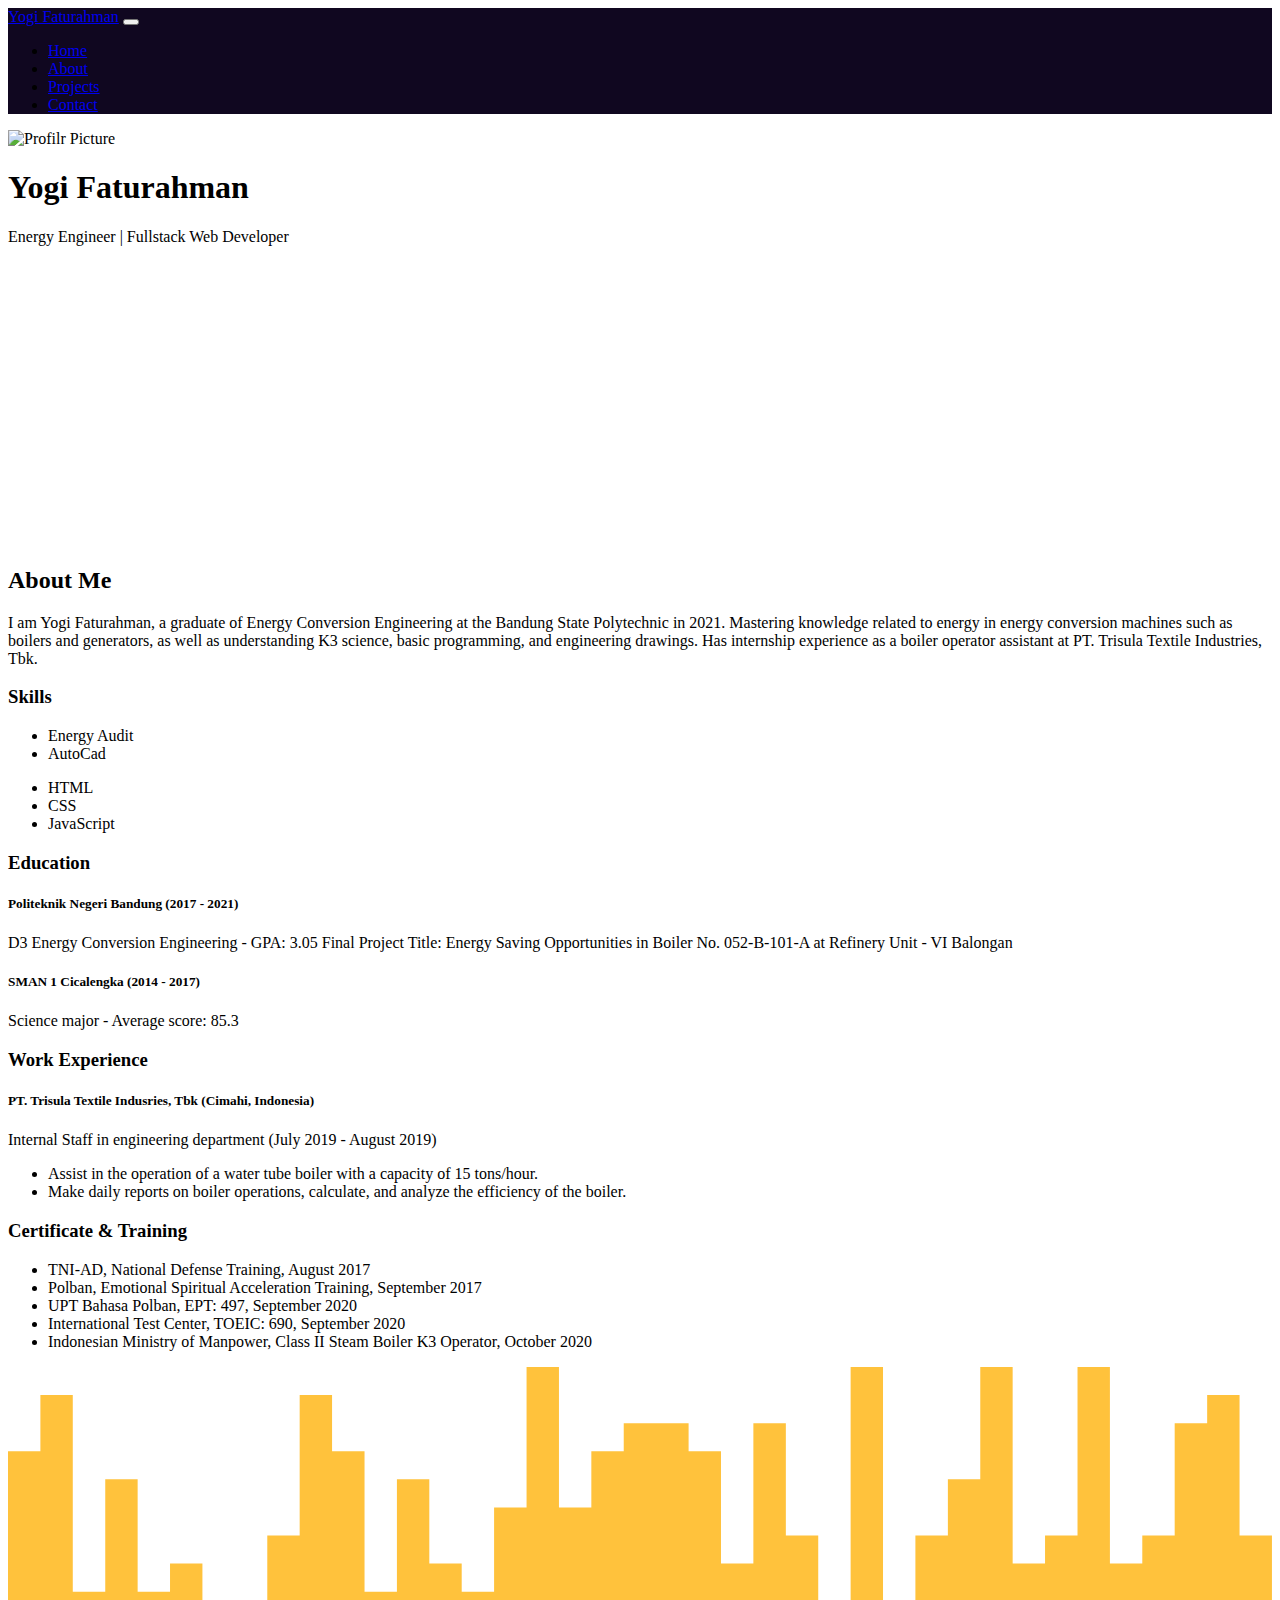
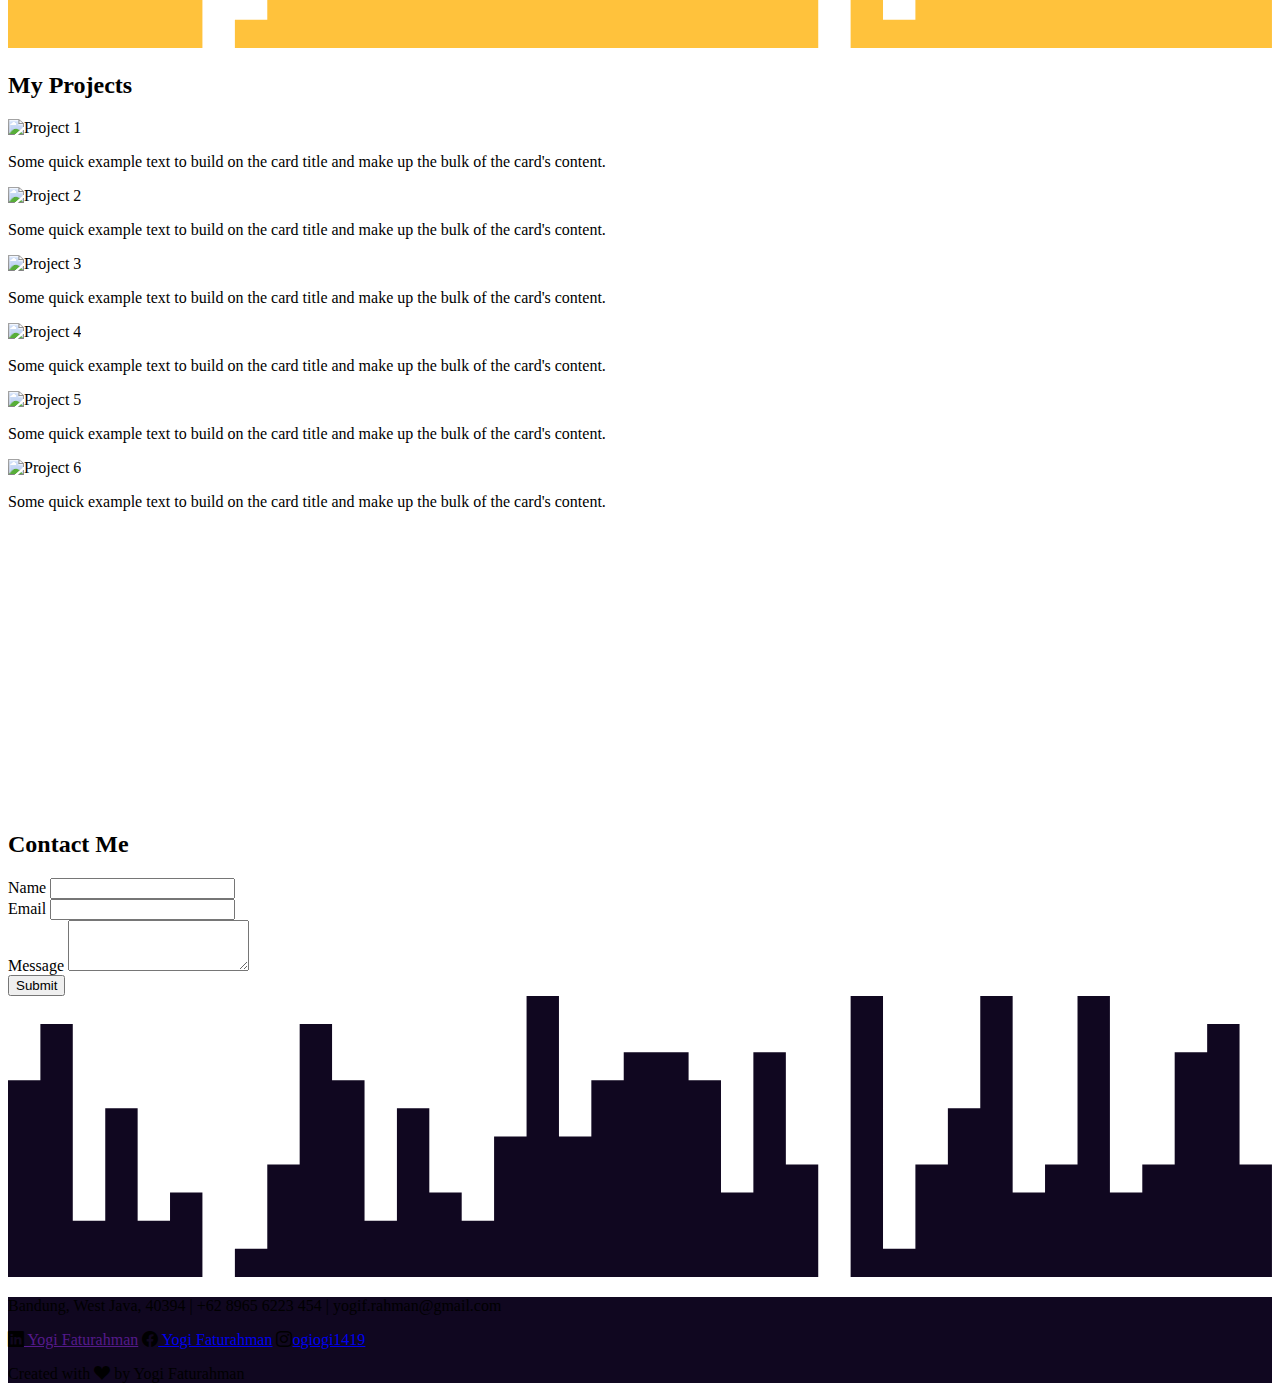
==== landing-page.html @ 403c1341 "menghubungkan link pada logo & menambahkan landing page, css, dan asset" ====
<!doctype html>
<html lang="en">

<head>
    <meta charset="utf-8">
    <meta name="viewport" content="width=device-width, initial-scale=1">
    <title>Yogi Faturahman</title>

    <!-- Bootsrap CSS-->
    <link href="https://cdn.jsdelivr.net/npm/bootstrap@5.2.0/dist/css/bootstrap.min.css" rel="stylesheet"
        integrity="sha384-gH2yIJqKdNHPEq0n4Mqa/HGKIhSkIHeL5AyhkYV8i59U5AR6csBvApHHNl/vI1Bx" crossorigin="anonymous">

    <!-- Bootstrap Icons-->
    <link rel="stylesheet" href="https://cdn.jsdelivr.net/npm/bootstrap-icons@1.9.1/font/bootstrap-icons.css">

    <!-- My CSS-->
    <link rel="stylesheet" href="style.css">
</head>

<body id="home">

    <!-- Navbar -->
    <nav class="navbar navbar-expand-lg navbar-dark shadow-sm fixed-top" style="background-color: #100720 ;">
        <div class="container">
            <a class="navbar-brand" href="#">Yogi Faturahman</a>
            <button class="navbar-toggler" type="button" data-bs-toggle="collapse" data-bs-target="#navbarNav"
                aria-controls="navbarNav" aria-expanded="false" aria-label="Toggle navigation">
                <span class="navbar-toggler-icon"></span>
            </button>
            <div class="collapse navbar-collapse" id="navbarNav">
                <ul class="navbar-nav ms-auto">
                    <li class="nav-item">
                        <a class="nav-link active" aria-current="page" href="#home">Home</a>
                    </li>
                    <li class="nav-item">
                        <a class="nav-link" href="#about">About</a>
                    </li>
                    <li class="nav-item">
                        <a class="nav-link" href="#projects">Projects</a>
                    </li>
                    <li class="nav-item">
                        <a class="nav-link" href="#contact">Contact</a>
                    </li>
                </ul>
            </div>
        </div>
    </nav>
    <!-- Akhir Navbar-->

    <!-- Jumbotron-->
    <section class="jumbotron text-center">
        <img src="img/profile-picture.jpg" alt="Profilr Picture" width="200" class="rounded-circle img-thumbnail">
        <h1 class="display-4 text-white">Yogi Faturahman</h1>
        <p class="lead text-white">Energy Engineer | Fullstack Web Developer</p>
        <svg xmlns="http://www.w3.org/2000/svg" viewBox="0 0 1440 320">
            <path fill="white" fill-opacity="1"
                d="M0,320L0,96L36.9,96L36.9,32L73.8,32L73.8,256L110.8,256L110.8,128L147.7,128L147.7,256L184.6,256L184.6,224L221.5,224L221.5,320L258.5,320L258.5,288L295.4,288L295.4,192L332.3,192L332.3,32L369.2,32L369.2,96L406.2,96L406.2,256L443.1,256L443.1,128L480,128L480,224L516.9,224L516.9,256L553.8,256L553.8,160L590.8,160L590.8,0L627.7,0L627.7,160L664.6,160L664.6,96L701.5,96L701.5,64L738.5,64L738.5,64L775.4,64L775.4,96L812.3,96L812.3,224L849.2,224L849.2,64L886.2,64L886.2,192L923.1,192L923.1,320L960,320L960,0L996.9,0L996.9,288L1033.8,288L1033.8,192L1070.8,192L1070.8,128L1107.7,128L1107.7,0L1144.6,0L1144.6,224L1181.5,224L1181.5,192L1218.5,192L1218.5,0L1255.4,0L1255.4,224L1292.3,224L1292.3,192L1329.2,192L1329.2,64L1366.2,64L1366.2,32L1403.1,32L1403.1,192L1440,192L1440,320L1403.1,320L1403.1,320L1366.2,320L1366.2,320L1329.2,320L1329.2,320L1292.3,320L1292.3,320L1255.4,320L1255.4,320L1218.5,320L1218.5,320L1181.5,320L1181.5,320L1144.6,320L1144.6,320L1107.7,320L1107.7,320L1070.8,320L1070.8,320L1033.8,320L1033.8,320L996.9,320L996.9,320L960,320L960,320L923.1,320L923.1,320L886.2,320L886.2,320L849.2,320L849.2,320L812.3,320L812.3,320L775.4,320L775.4,320L738.5,320L738.5,320L701.5,320L701.5,320L664.6,320L664.6,320L627.7,320L627.7,320L590.8,320L590.8,320L553.8,320L553.8,320L516.9,320L516.9,320L480,320L480,320L443.1,320L443.1,320L406.2,320L406.2,320L369.2,320L369.2,320L332.3,320L332.3,320L295.4,320L295.4,320L258.5,320L258.5,320L221.5,320L221.5,320L184.6,320L184.6,320L147.7,320L147.7,320L110.8,320L110.8,320L73.8,320L73.8,320L36.9,320L36.9,320L0,320L0,320Z">
            </path>
        </svg>
    </section>
    <!-- Akhir Jumbotron-->

    <!-- About -->
    <section id="about">
        <div class="container">
            <div class="row text-center mb-5">
                <div class="col">
                    <h2>About Me</h2>
                </div>
            </div>
            <div class="row justify-content-center fs-5 text-center">
                <div class="col-md-8">
                    <p>I am Yogi Faturahman, a graduate of Energy Conversion Engineering at the Bandung State
                        Polytechnic in 2021. Mastering knowledge related to energy in energy conversion machines such as
                        boilers and generators, as well as understanding K3 science, basic programming, and engineering
                        drawings. Has internship experience as a boiler operator assistant at PT. Trisula Textile
                        Industries, Tbk.</p>
                </div>
            </div>
            <div class="row justify-content-center fs-5">
                <div class="col-md-8">
                    <h3>Skills</h3>
                </div>
            </div>
            <div class="row justify-content-center fs-5">
                <div class="col-md-4">
                    <ul>
                        <li>Energy Audit</li>
                        <li>AutoCad</li>
                    </ul>
                </div>
                <div class="col-md-4">
                    <ul>
                        <li>HTML</li>
                        <li>CSS</li>
                        <li>JavaScript</li>
                    </ul>
                </div>
            </div>
            <div class="row justify-content-center fs-5">
                <div class="col-md-8">
                    <h3>Education</h3>
                </div>
            </div>
            <div class="row justify-content-center fs-5">
                <div class="col-md-4">
                    <h5>Politeknik Negeri Bandung (2017 - 2021)</h5>
                    <p>D3 Energy Conversion Engineering - GPA: 3.05
                        Final Project Title: Energy Saving Opportunities in Boiler No. 052-B-101-A at Refinery Unit - VI
                        Balongan</p>
                </div>
                <div class="col-md-4">
                    <h5>SMAN 1 Cicalengka (2014 - 2017)</h5>
                    <p>Science major - Average score: 85.3</p>
                </div>
            </div>
            <div class="row justify-content-center fs-5">
                <div class="col-md-8">
                    <h3>Work Experience</h3>
                </div>
            </div>
            <div class="row justify-content-center fs-5">
                <div class="col-md-8">
                    <h5>PT. Trisula Textile Indusries, Tbk (Cimahi, Indonesia)</h5>
                    <p>Internal Staff in engineering department (July 2019 - August 2019)</p>
                    <ul>
                        <li>Assist in the operation of a water tube boiler with a capacity of 15 tons/hour.</li>
                        <li>Make daily reports on boiler operations, calculate, and analyze the efficiency of the
                            boiler.</li>
                    </ul>
                </div>
            </div>
            <div class="row justify-content-center fs-5">
                <div class="col-md-8">
                    <h3>Certificate & Training</h3>
                </div>
            </div>
            <div class="row justify-content-center fs-5">
                <div class="col-md-8">
                    <ul>
                        <li>TNI-AD, National Defense Training, August 2017</li>
                        <li>Polban, Emotional Spiritual Acceleration Training, September 2017</li>
                        <li>UPT Bahasa Polban, EPT: 497, September 2020</li>
                        <li>International Test Center, TOEIC: 690, September 2020</li>
                        <li>Indonesian Ministry of Manpower, Class II Steam Boiler K3 Operator, October 2020</li>
                    </ul>
                </div>
            </div>
        </div>
        <svg xmlns="http://www.w3.org/2000/svg" viewBox="0 0 1440 320">
            <path fill="#ffc23c" fill-opacity="1"
                d="M0,320L0,96L36.9,96L36.9,32L73.8,32L73.8,256L110.8,256L110.8,128L147.7,128L147.7,256L184.6,256L184.6,224L221.5,224L221.5,320L258.5,320L258.5,288L295.4,288L295.4,192L332.3,192L332.3,32L369.2,32L369.2,96L406.2,96L406.2,256L443.1,256L443.1,128L480,128L480,224L516.9,224L516.9,256L553.8,256L553.8,160L590.8,160L590.8,0L627.7,0L627.7,160L664.6,160L664.6,96L701.5,96L701.5,64L738.5,64L738.5,64L775.4,64L775.4,96L812.3,96L812.3,224L849.2,224L849.2,64L886.2,64L886.2,192L923.1,192L923.1,320L960,320L960,0L996.9,0L996.9,288L1033.8,288L1033.8,192L1070.8,192L1070.8,128L1107.7,128L1107.7,0L1144.6,0L1144.6,224L1181.5,224L1181.5,192L1218.5,192L1218.5,0L1255.4,0L1255.4,224L1292.3,224L1292.3,192L1329.2,192L1329.2,64L1366.2,64L1366.2,32L1403.1,32L1403.1,192L1440,192L1440,320L1403.1,320L1403.1,320L1366.2,320L1366.2,320L1329.2,320L1329.2,320L1292.3,320L1292.3,320L1255.4,320L1255.4,320L1218.5,320L1218.5,320L1181.5,320L1181.5,320L1144.6,320L1144.6,320L1107.7,320L1107.7,320L1070.8,320L1070.8,320L1033.8,320L1033.8,320L996.9,320L996.9,320L960,320L960,320L923.1,320L923.1,320L886.2,320L886.2,320L849.2,320L849.2,320L812.3,320L812.3,320L775.4,320L775.4,320L738.5,320L738.5,320L701.5,320L701.5,320L664.6,320L664.6,320L627.7,320L627.7,320L590.8,320L590.8,320L553.8,320L553.8,320L516.9,320L516.9,320L480,320L480,320L443.1,320L443.1,320L406.2,320L406.2,320L369.2,320L369.2,320L332.3,320L332.3,320L295.4,320L295.4,320L258.5,320L258.5,320L221.5,320L221.5,320L184.6,320L184.6,320L147.7,320L147.7,320L110.8,320L110.8,320L73.8,320L73.8,320L36.9,320L36.9,320L0,320L0,320Z">
            </path>
        </svg>
    </section>
    <!-- Akhir About -->

    <!-- Projects -->
    <section id="projects">
        <div class="container">
            <div class="row text-center mb-5">
                <div class="col">
                    <h2>My Projects</h2>
                </div>
            </div>
            <div class="row justify-content-center">
                <div class="col-md-4 mb-3">
                    <div class="card">
                        <img src="img/projects/1.jpg" class="card-img-top" alt="Project 1">
                        <div class="card-body">
                            <p class="card-text">Some quick example text to build on the card title and make up the bulk
                                of the card's content.</p>
                        </div>
                    </div>
                </div>
                <div class="col-md-4 mb-3">
                    <div class="card">
                        <img src="img/projects/2.jpg" class="card-img-top" alt="Project 2">
                        <div class="card-body">
                            <p class="card-text">Some quick example text to build on the card title and make up the bulk
                                of the card's content.</p>
                        </div>
                    </div>
                </div>
                <div class="col-md-4 mb-3">
                    <div class="card">
                        <img src="img/projects/3.jpg" class="card-img-top" alt="Project 3">
                        <div class="card-body">
                            <p class="card-text">Some quick example text to build on the card title and make up the bulk
                                of the card's content.</p>
                        </div>
                    </div>
                </div>
                <div class="col-md-4 mb-3">
                    <div class="card">
                        <img src="img/projects/4.jpg" class="card-img-top" alt="Project 4">
                        <div class="card-body">
                            <p class="card-text">Some quick example text to build on the card title and make up the bulk
                                of the card's content.</p>
                        </div>
                    </div>
                </div>
                <div class="col-md-4 mb-3">
                    <div class="card">
                        <img src="img/projects/5.jpg" class="card-img-top" alt="Project 5">
                        <div class="card-body">
                            <p class="card-text">Some quick example text to build on the card title and make up the bulk
                                of the card's content.</p>
                        </div>
                    </div>
                </div>
                <div class="col-md-4 mb-3">
                    <div class="card">
                        <img src="img/projects/6.jpg" class="card-img-top" alt="Project 6">
                        <div class="card-body">
                            <p class="card-text">Some quick example text to build on the card title and make up the bulk
                                of the card's content.</p>
                        </div>
                    </div>
                </div>
            </div>
        </div>
        <svg xmlns="http://www.w3.org/2000/svg" viewBox="0 0 1440 320">
            <path fill="white" fill-opacity="1"
                d="M0,320L0,96L36.9,96L36.9,32L73.8,32L73.8,256L110.8,256L110.8,128L147.7,128L147.7,256L184.6,256L184.6,224L221.5,224L221.5,320L258.5,320L258.5,288L295.4,288L295.4,192L332.3,192L332.3,32L369.2,32L369.2,96L406.2,96L406.2,256L443.1,256L443.1,128L480,128L480,224L516.9,224L516.9,256L553.8,256L553.8,160L590.8,160L590.8,0L627.7,0L627.7,160L664.6,160L664.6,96L701.5,96L701.5,64L738.5,64L738.5,64L775.4,64L775.4,96L812.3,96L812.3,224L849.2,224L849.2,64L886.2,64L886.2,192L923.1,192L923.1,320L960,320L960,0L996.9,0L996.9,288L1033.8,288L1033.8,192L1070.8,192L1070.8,128L1107.7,128L1107.7,0L1144.6,0L1144.6,224L1181.5,224L1181.5,192L1218.5,192L1218.5,0L1255.4,0L1255.4,224L1292.3,224L1292.3,192L1329.2,192L1329.2,64L1366.2,64L1366.2,32L1403.1,32L1403.1,192L1440,192L1440,320L1403.1,320L1403.1,320L1366.2,320L1366.2,320L1329.2,320L1329.2,320L1292.3,320L1292.3,320L1255.4,320L1255.4,320L1218.5,320L1218.5,320L1181.5,320L1181.5,320L1144.6,320L1144.6,320L1107.7,320L1107.7,320L1070.8,320L1070.8,320L1033.8,320L1033.8,320L996.9,320L996.9,320L960,320L960,320L923.1,320L923.1,320L886.2,320L886.2,320L849.2,320L849.2,320L812.3,320L812.3,320L775.4,320L775.4,320L738.5,320L738.5,320L701.5,320L701.5,320L664.6,320L664.6,320L627.7,320L627.7,320L590.8,320L590.8,320L553.8,320L553.8,320L516.9,320L516.9,320L480,320L480,320L443.1,320L443.1,320L406.2,320L406.2,320L369.2,320L369.2,320L332.3,320L332.3,320L295.4,320L295.4,320L258.5,320L258.5,320L221.5,320L221.5,320L184.6,320L184.6,320L147.7,320L147.7,320L110.8,320L110.8,320L73.8,320L73.8,320L36.9,320L36.9,320L0,320L0,320Z">
            </path>
        </svg>
    </section>
    <!-- Akhir Projects -->

    <!-- Contact -->
    <section id="contact">
        <div class="container">
            <div class="row text-center mb-5 ">
                <div class="col">
                    <h2>Contact Me</h2>
                </div>
            </div>
            <div class="row justify-content-center">
                <div class="col-md-8">
                    <form>
                        <div class="mb-3">
                            <label for="name" class="form-label">Name</label>
                            <input type="text" class="form-control" id="name" aria-describedby="name">
                        </div>
                        <div class="mb-3">
                            <label for="email" class="form-label">Email</label>
                            <input type="email" class="form-control" id="email" aria-describedby="email">
                        </div>
                        <div class="mb-3">
                            <label for="message" class="form-label">Message</label>
                            <textarea class="form-control" id="message" rows="3"></textarea>
                        </div>
                        <button type="submit" class="btn btn-primary">Submit</button>
                    </form>
                </div>
            </div>
        </div>
        <svg xmlns="http://www.w3.org/2000/svg" viewBox="0 0 1440 320">
            <path fill="#100720" fill-opacity="1"
                d="M0,320L0,96L36.9,96L36.9,32L73.8,32L73.8,256L110.8,256L110.8,128L147.7,128L147.7,256L184.6,256L184.6,224L221.5,224L221.5,320L258.5,320L258.5,288L295.4,288L295.4,192L332.3,192L332.3,32L369.2,32L369.2,96L406.2,96L406.2,256L443.1,256L443.1,128L480,128L480,224L516.9,224L516.9,256L553.8,256L553.8,160L590.8,160L590.8,0L627.7,0L627.7,160L664.6,160L664.6,96L701.5,96L701.5,64L738.5,64L738.5,64L775.4,64L775.4,96L812.3,96L812.3,224L849.2,224L849.2,64L886.2,64L886.2,192L923.1,192L923.1,320L960,320L960,0L996.9,0L996.9,288L1033.8,288L1033.8,192L1070.8,192L1070.8,128L1107.7,128L1107.7,0L1144.6,0L1144.6,224L1181.5,224L1181.5,192L1218.5,192L1218.5,0L1255.4,0L1255.4,224L1292.3,224L1292.3,192L1329.2,192L1329.2,64L1366.2,64L1366.2,32L1403.1,32L1403.1,192L1440,192L1440,320L1403.1,320L1403.1,320L1366.2,320L1366.2,320L1329.2,320L1329.2,320L1292.3,320L1292.3,320L1255.4,320L1255.4,320L1218.5,320L1218.5,320L1181.5,320L1181.5,320L1144.6,320L1144.6,320L1107.7,320L1107.7,320L1070.8,320L1070.8,320L1033.8,320L1033.8,320L996.9,320L996.9,320L960,320L960,320L923.1,320L923.1,320L886.2,320L886.2,320L849.2,320L849.2,320L812.3,320L812.3,320L775.4,320L775.4,320L738.5,320L738.5,320L701.5,320L701.5,320L664.6,320L664.6,320L627.7,320L627.7,320L590.8,320L590.8,320L553.8,320L553.8,320L516.9,320L516.9,320L480,320L480,320L443.1,320L443.1,320L406.2,320L406.2,320L369.2,320L369.2,320L332.3,320L332.3,320L295.4,320L295.4,320L258.5,320L258.5,320L221.5,320L221.5,320L184.6,320L184.6,320L147.7,320L147.7,320L110.8,320L110.8,320L73.8,320L73.8,320L36.9,320L36.9,320L0,320L0,320Z">
            </path>
        </svg>
    </section>
    <!-- Akhir Contact -->

    <!-- Footer -->
    <footer class="text-white text-center pb-3" style="background-color: #100720;">
        <p>Bandung, West Java, 40394 | +62 8965 6223 454 | yogif.rahman@gmail.com</p>
        <p><i class="bi bi-linkedin"></i><a href="" class="text-white fw-bold"> Yogi Faturahman</a> <i
                class="bi bi-facebook"></i><a href="https://web.facebook.com/yogi.f.rahman" class="text-white fw-bold">
                Yogi Faturahman</a>
            <i class="bi bi-instagram"></i><a href="https://www.instagram.com/ogiogi1419/"
                class="text-white fw-bold">ogiogi1419</a>
        </p>
        <p>Created with <i class="bi bi-suit-heart-fill text-danger"></i> by Yogi
            Faturahman</p>
    </footer>
    <!-- Akhir Footer -->

    <script src="https://cdn.jsdelivr.net/npm/bootstrap@5.2.0/dist/js/bootstrap.bundle.min.js"
        integrity="sha384-A3rJD856KowSb7dwlZdYEkO39Gagi7vIsF0jrRAoQmDKKtQBHUuLZ9AsSv4jD4Xa"
        crossorigin="anonymous"></script>
</body>

</html>
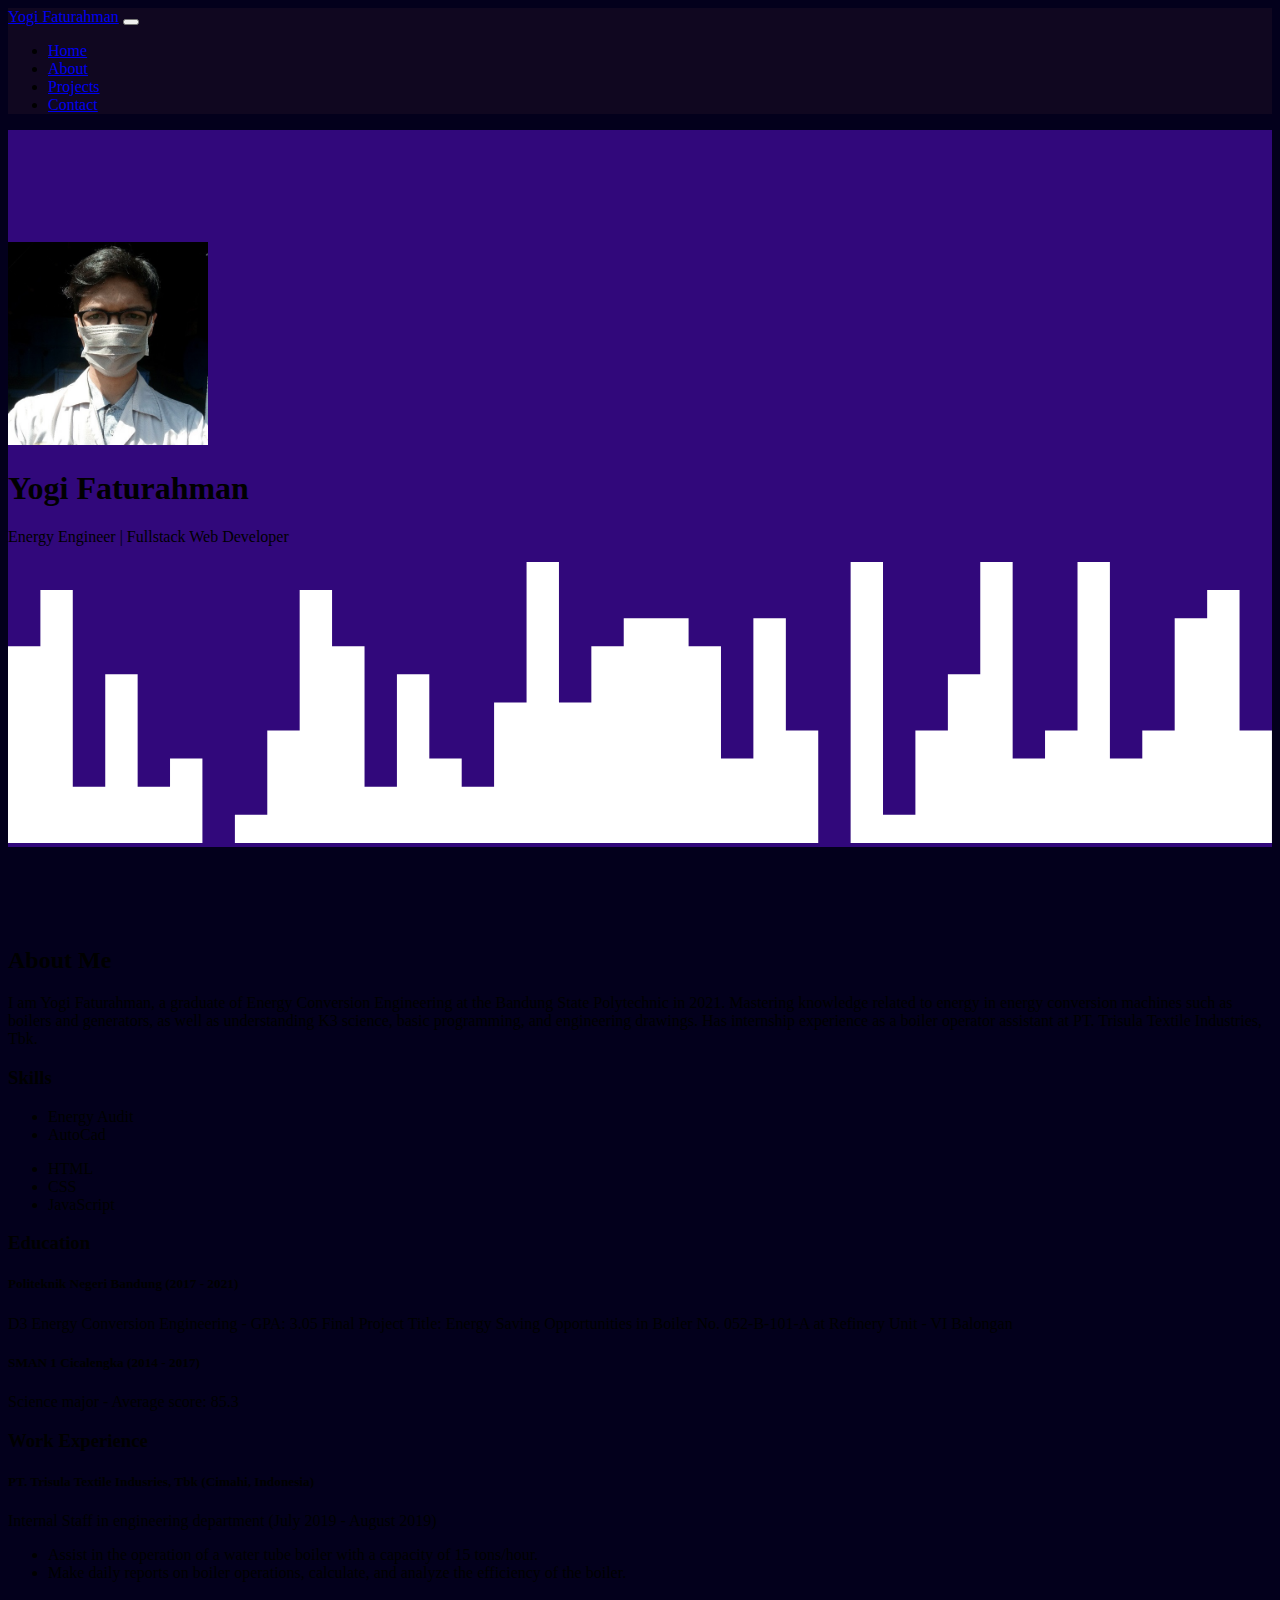
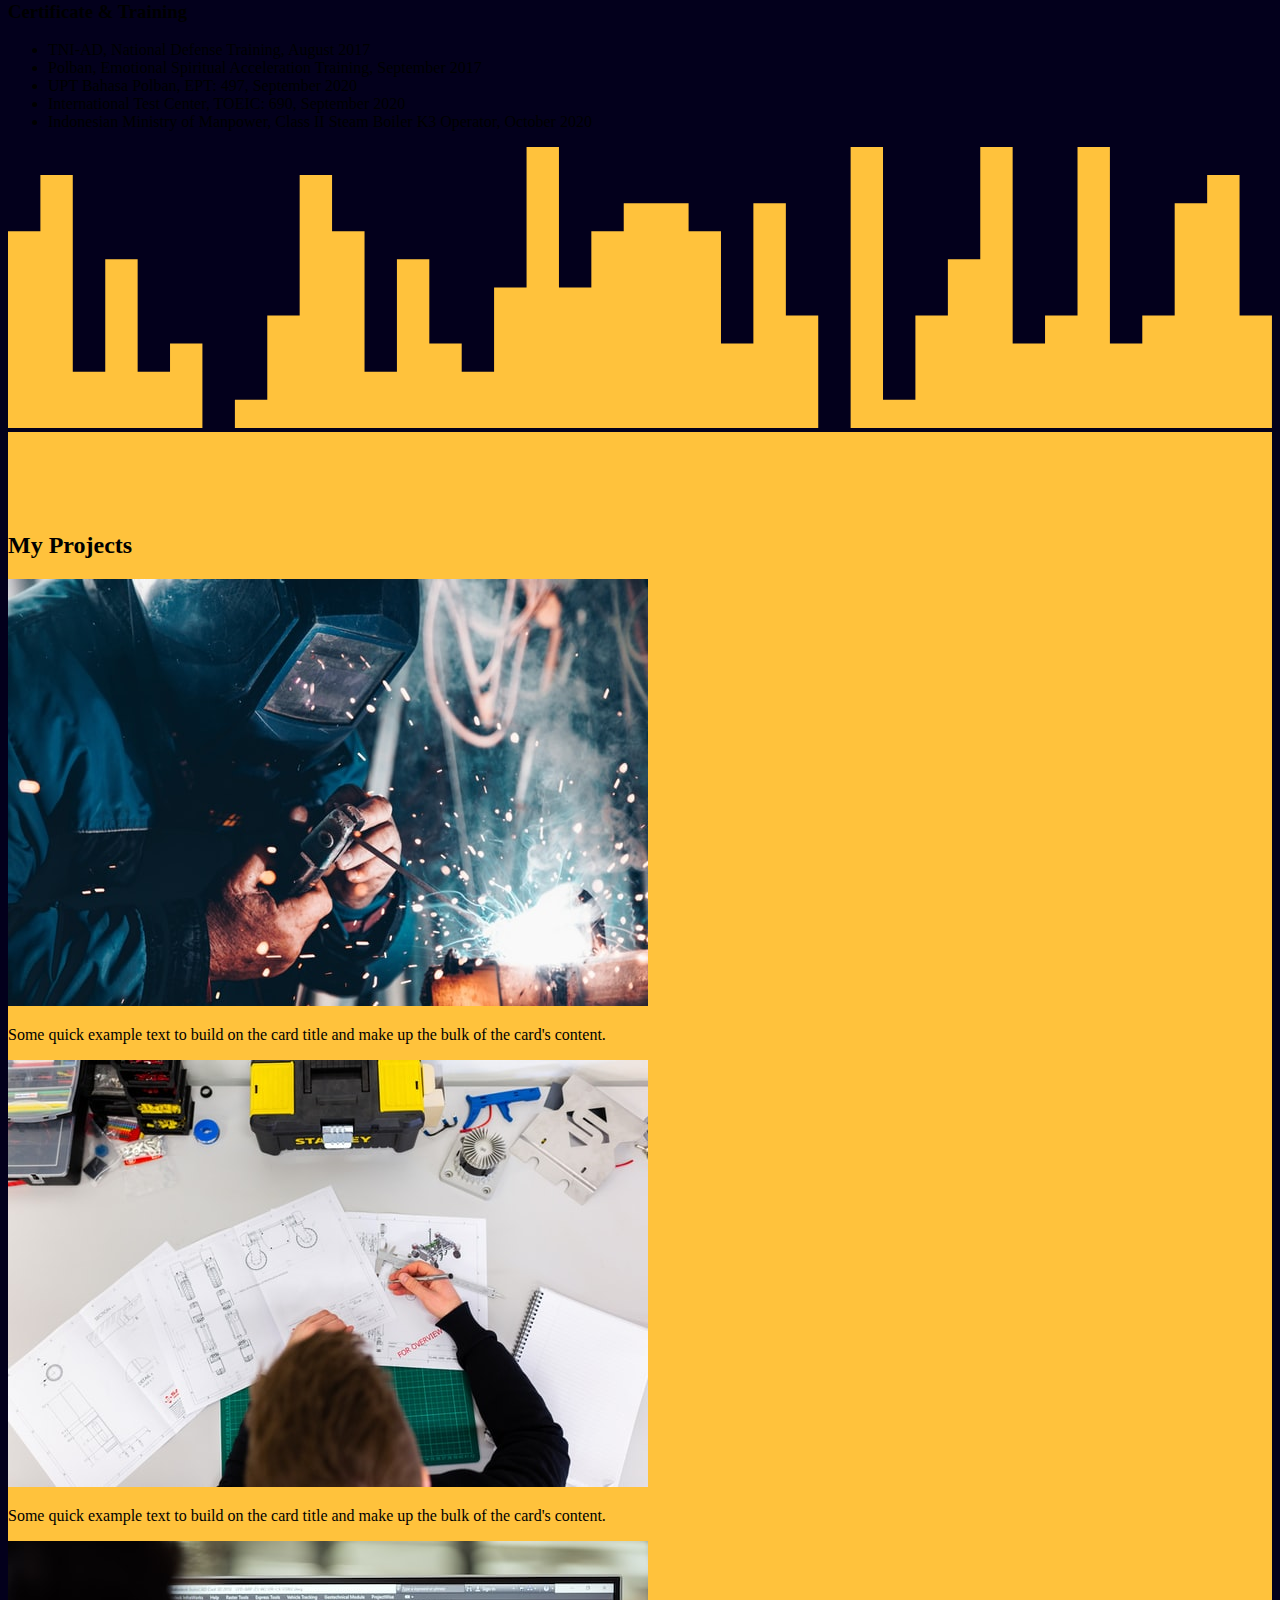
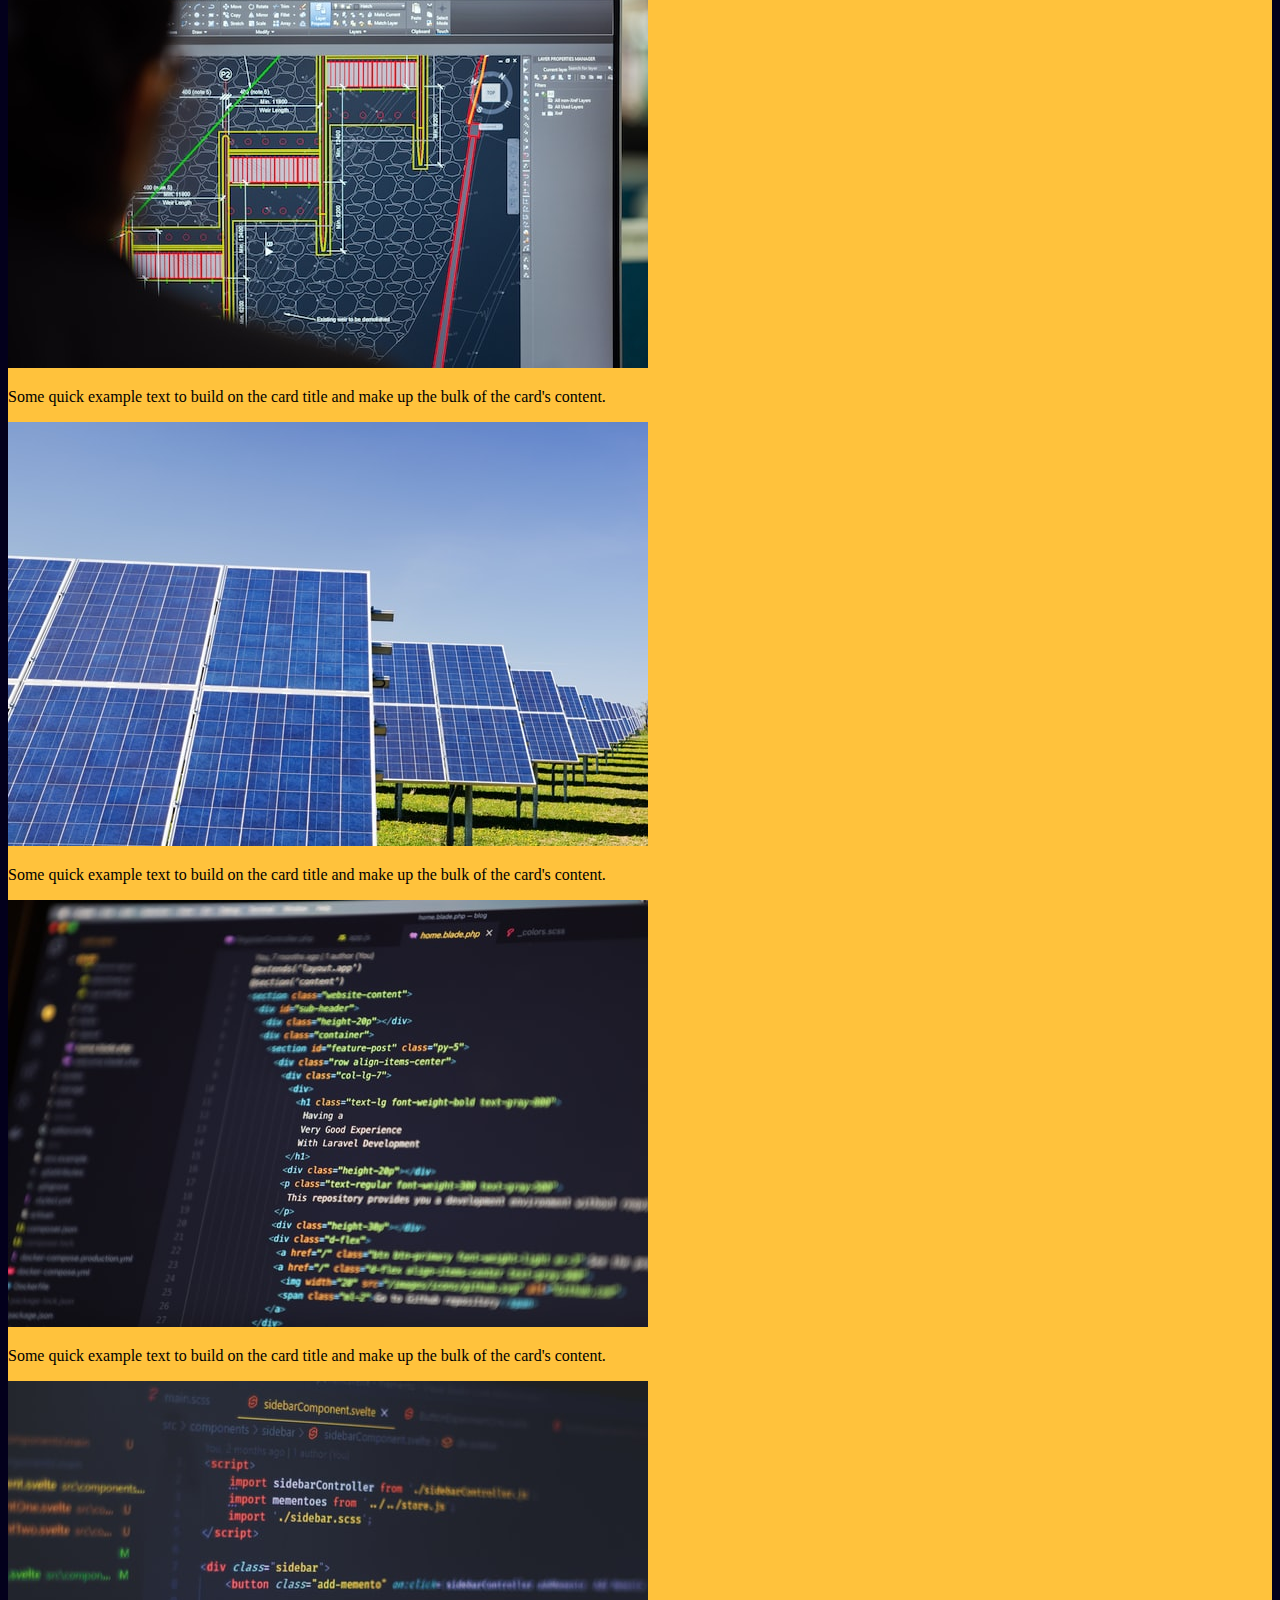
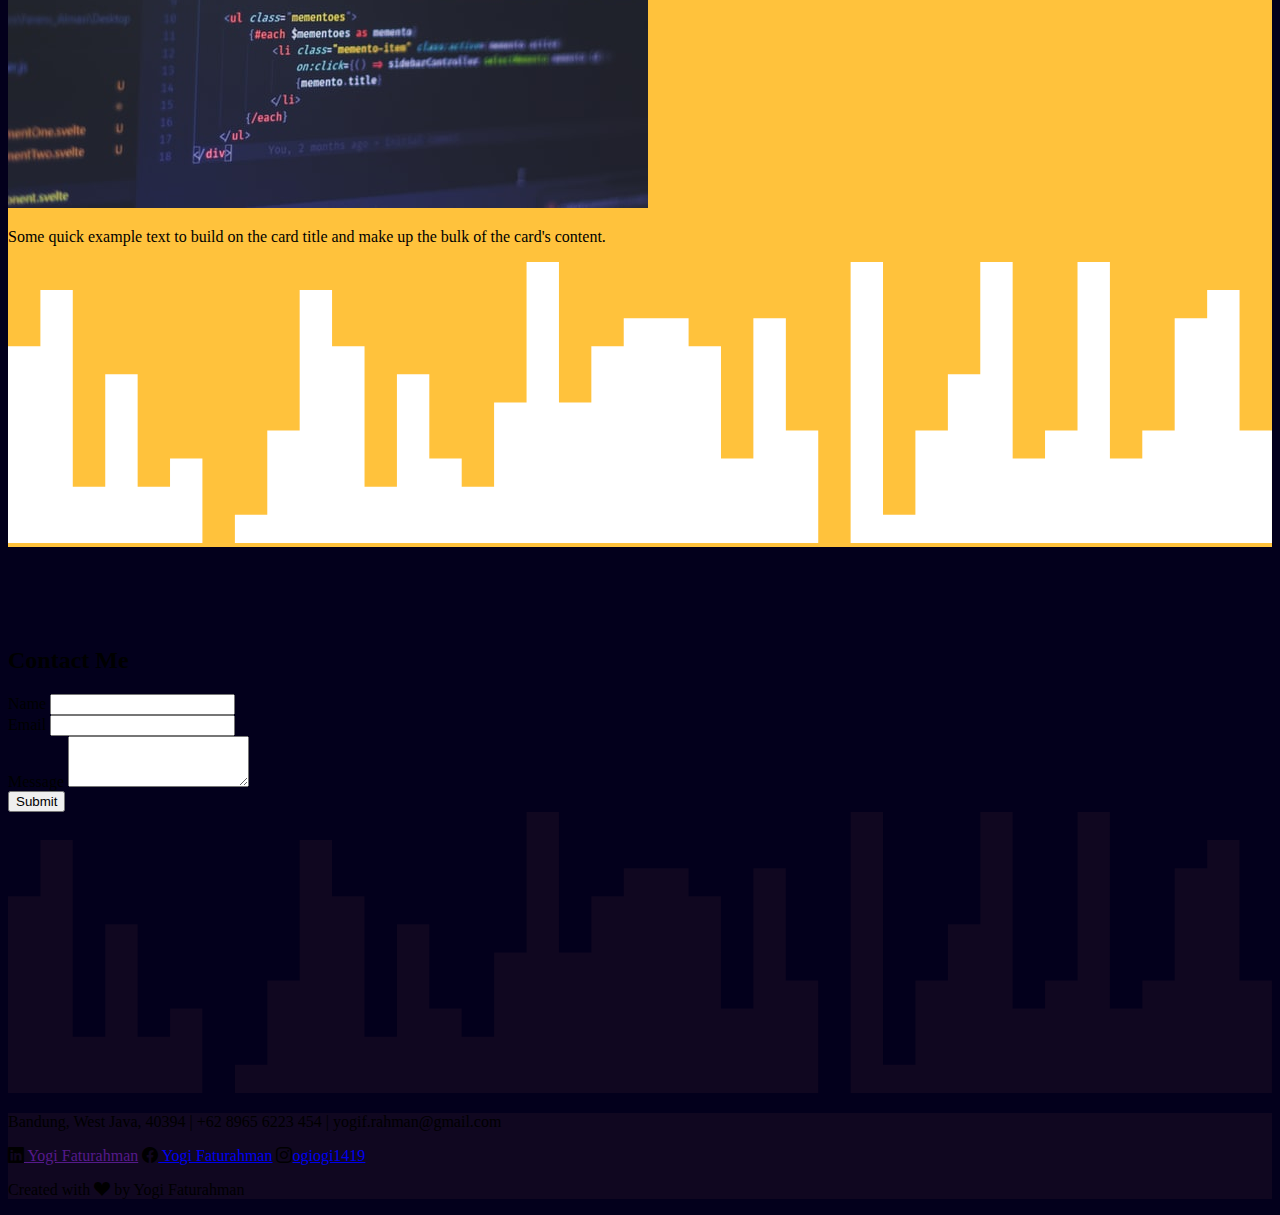
==== commit 1a34feff: "memperbaiki penulisan link dan css, dan menghapus file css reset" ====
--- a/landing-page.html
+++ b/landing-page.html
@@ -14,7 +14,7 @@
     <link rel="stylesheet" href="https://cdn.jsdelivr.net/npm/bootstrap-icons@1.9.1/font/bootstrap-icons.css">
 
     <!-- My CSS-->
-    <link rel="stylesheet" href="style.css">
+    <link rel="stylesheet" href="css/style.css">
 </head>
 
 <body id="home">
@@ -49,7 +49,7 @@
 
     <!-- Jumbotron-->
     <section class="jumbotron text-center">
-        <img src="img/profile-picture.jpg" alt="Profilr Picture" width="200" class="rounded-circle img-thumbnail">
+        <img src="assets/img/profile-picture.jpg" alt="Profile Picture" width="200" class="rounded-circle img-thumbnail">
         <h1 class="display-4 text-white">Yogi Faturahman</h1>
         <p class="lead text-white">Energy Engineer | Fullstack Web Developer</p>
         <svg xmlns="http://www.w3.org/2000/svg" viewBox="0 0 1440 320">
@@ -166,52 +166,52 @@
             <div class="row justify-content-center">
                 <div class="col-md-4 mb-3">
                     <div class="card">
-                        <img src="img/projects/1.jpg" class="card-img-top" alt="Project 1">
-                        <div class="card-body">
-                            <p class="card-text">Some quick example text to build on the card title and make up the bulk
-                                of the card's content.</p>
-                        </div>
-                    </div>
-                </div>
-                <div class="col-md-4 mb-3">
-                    <div class="card">
-                        <img src="img/projects/2.jpg" class="card-img-top" alt="Project 2">
-                        <div class="card-body">
-                            <p class="card-text">Some quick example text to build on the card title and make up the bulk
-                                of the card's content.</p>
-                        </div>
-                    </div>
-                </div>
-                <div class="col-md-4 mb-3">
-                    <div class="card">
-                        <img src="img/projects/3.jpg" class="card-img-top" alt="Project 3">
-                        <div class="card-body">
-                            <p class="card-text">Some quick example text to build on the card title and make up the bulk
-                                of the card's content.</p>
-                        </div>
-                    </div>
-                </div>
-                <div class="col-md-4 mb-3">
-                    <div class="card">
-                        <img src="img/projects/4.jpg" class="card-img-top" alt="Project 4">
-                        <div class="card-body">
-                            <p class="card-text">Some quick example text to build on the card title and make up the bulk
-                                of the card's content.</p>
-                        </div>
-                    </div>
-                </div>
-                <div class="col-md-4 mb-3">
-                    <div class="card">
-                        <img src="img/projects/5.jpg" class="card-img-top" alt="Project 5">
-                        <div class="card-body">
-                            <p class="card-text">Some quick example text to build on the card title and make up the bulk
-                                of the card's content.</p>
-                        </div>
-                    </div>
-                </div>
-                <div class="col-md-4 mb-3">
-                    <div class="card">
-                        <img src="img/projects/6.jpg" class="card-img-top" alt="Project 6">
+                        <img src="assets/img/projects/1.jpg" class="card-img-top" alt="Project 1">
+                        <div class="card-body">
+                            <p class="card-text">Some quick example text to build on the card title and make up the bulk
+                                of the card's content.</p>
+                        </div>
+                    </div>
+                </div>
+                <div class="col-md-4 mb-3">
+                    <div class="card">
+                        <img src="assets/img/projects/2.jpg" class="card-img-top" alt="Project 2">
+                        <div class="card-body">
+                            <p class="card-text">Some quick example text to build on the card title and make up the bulk
+                                of the card's content.</p>
+                        </div>
+                    </div>
+                </div>
+                <div class="col-md-4 mb-3">
+                    <div class="card">
+                        <img src="assets/img/projects/3.jpg" class="card-img-top" alt="Project 3">
+                        <div class="card-body">
+                            <p class="card-text">Some quick example text to build on the card title and make up the bulk
+                                of the card's content.</p>
+                        </div>
+                    </div>
+                </div>
+                <div class="col-md-4 mb-3">
+                    <div class="card">
+                        <img src="assets/img/projects/4.jpg" class="card-img-top" alt="Project 4">
+                        <div class="card-body">
+                            <p class="card-text">Some quick example text to build on the card title and make up the bulk
+                                of the card's content.</p>
+                        </div>
+                    </div>
+                </div>
+                <div class="col-md-4 mb-3">
+                    <div class="card">
+                        <img src="assets/img/projects/5.jpg" class="card-img-top" alt="Project 5">
+                        <div class="card-body">
+                            <p class="card-text">Some quick example text to build on the card title and make up the bulk
+                                of the card's content.</p>
+                        </div>
+                    </div>
+                </div>
+                <div class="col-md-4 mb-3">
+                    <div class="card">
+                        <img src="assets/img/projects/6.jpg" class="card-img-top" alt="Project 6">
                         <div class="card-body">
                             <p class="card-text">Some quick example text to build on the card title and make up the bulk
                                 of the card's content.</p>
--- a/css/style.css
+++ b/css/style.css
@@ -0,0 +1,30 @@
+body {
+    background-color: #03001C;
+}
+
+img .logo {
+    margin: 300px auto;
+    position: absolute;
+    left: 0;
+    right: 0;
+    transition: 700ms;
+    filter: drop-shadow(0 0 5px rgb(182, 234, 218));
+}
+
+img .logo:hover {
+    transform: scale(1.1);
+    filter: drop-shadow(0 0 10px rgb(91, 143, 185)) drop-shadow(5px 5px 15px rgb(255, 255, 255));
+}
+
+.jumbotron {
+    padding-top: 7rem;
+    background-color: #31087b;
+}
+
+#projects {
+    background-color: #ffc23c;
+}
+
+section {
+    padding-top: 5rem;
+}